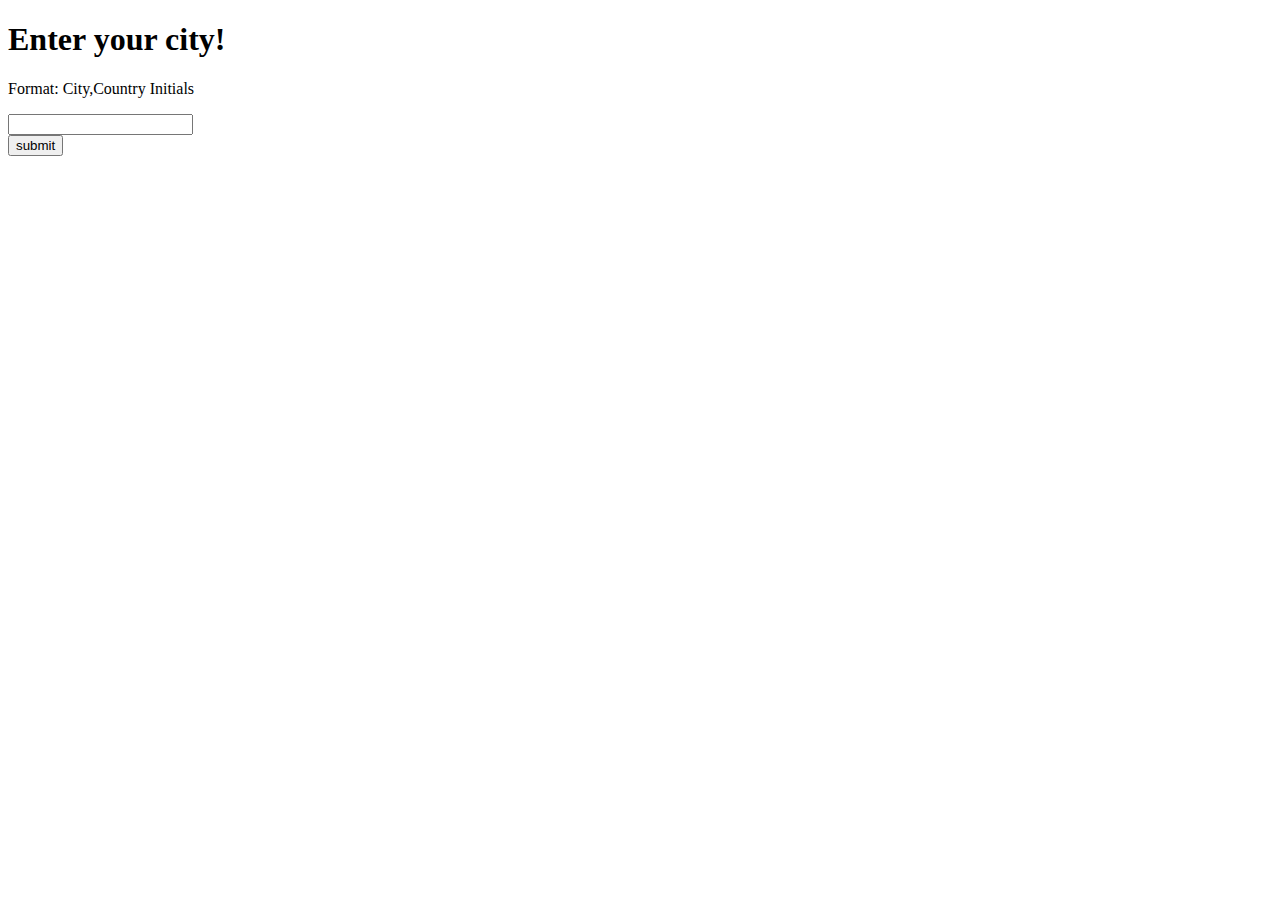
==== templates/index1.html @ b23e09ad "Finalized index and flask" ====
<!DOCTYPE html>
<html lang="en">
    <head>
        <meta charset="utf-8">
	    <meta name="viewport" content="width=device-width, initial-scale=1">
        <title>Weather</title>
        <link href="https://fonts.googleapis.com/css?family=Nanum+Gothic" rel="stylesheet">
        <link rel="stylesheet" type="text/css" href="{{ url_for('static', filename='stylesheet.css') }}">
    </head>

    
    <body>
        <h1>Enter your city!</h1>
        <p>Format: City,Country Initials<p>
        <form method="POST" action="/result">
            <div class="form">
                <input type="text" name="location">
            </div>
            <input class="button" type="submit" value="submit">
            
        </form>

    </body>
</html>
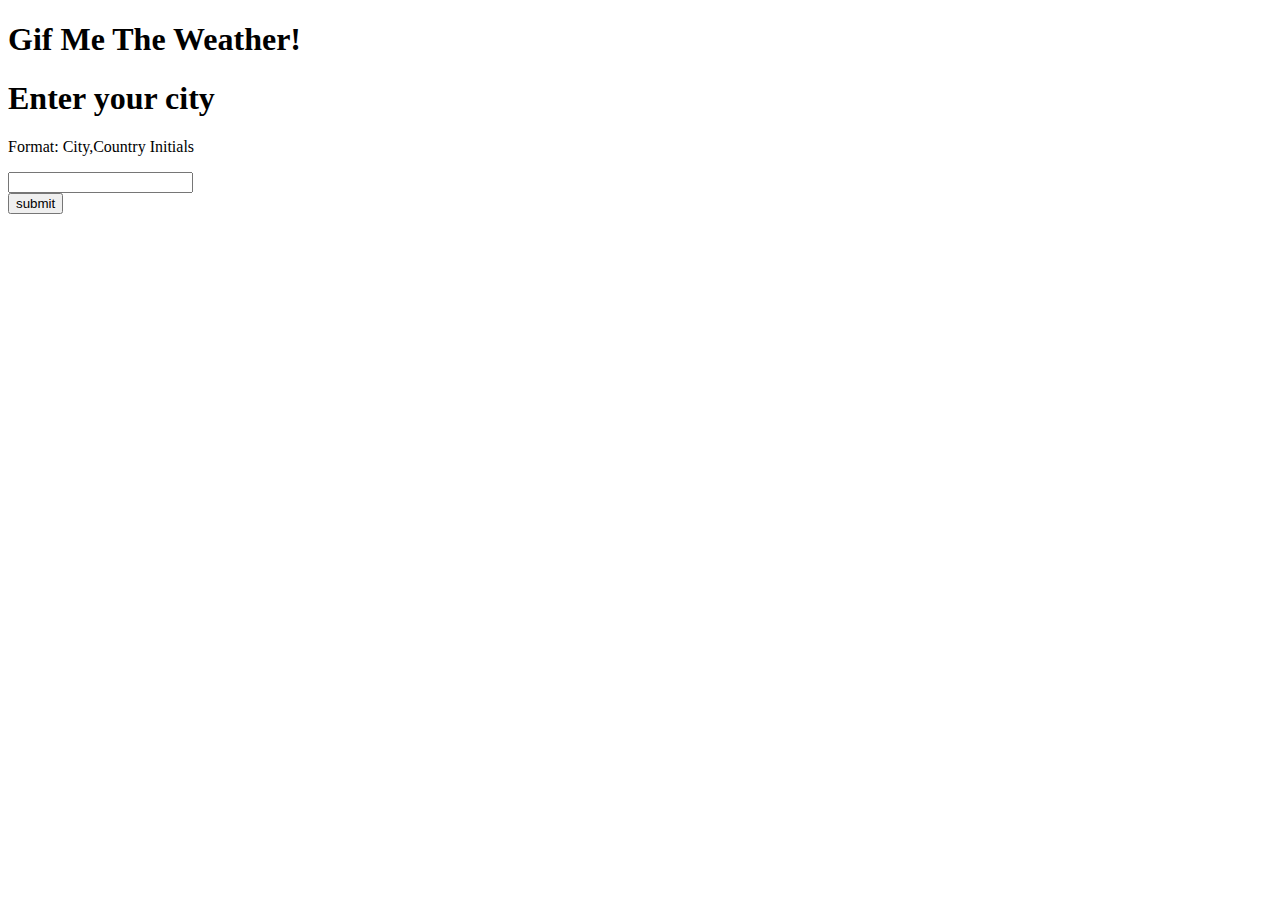
==== commit ea517234: "Final Project Documents" ====
--- a/templates/index1.html
+++ b/templates/index1.html
@@ -10,7 +10,8 @@
 
     
     <body>
-        <h1>Enter your city!</h1>
+        <h1 class="title">Gif Me The Weather!</h1>
+        <h1>Enter your city</h1>
         <p>Format: City,Country Initials<p>
         <form method="POST" action="/result">
             <div class="form">
